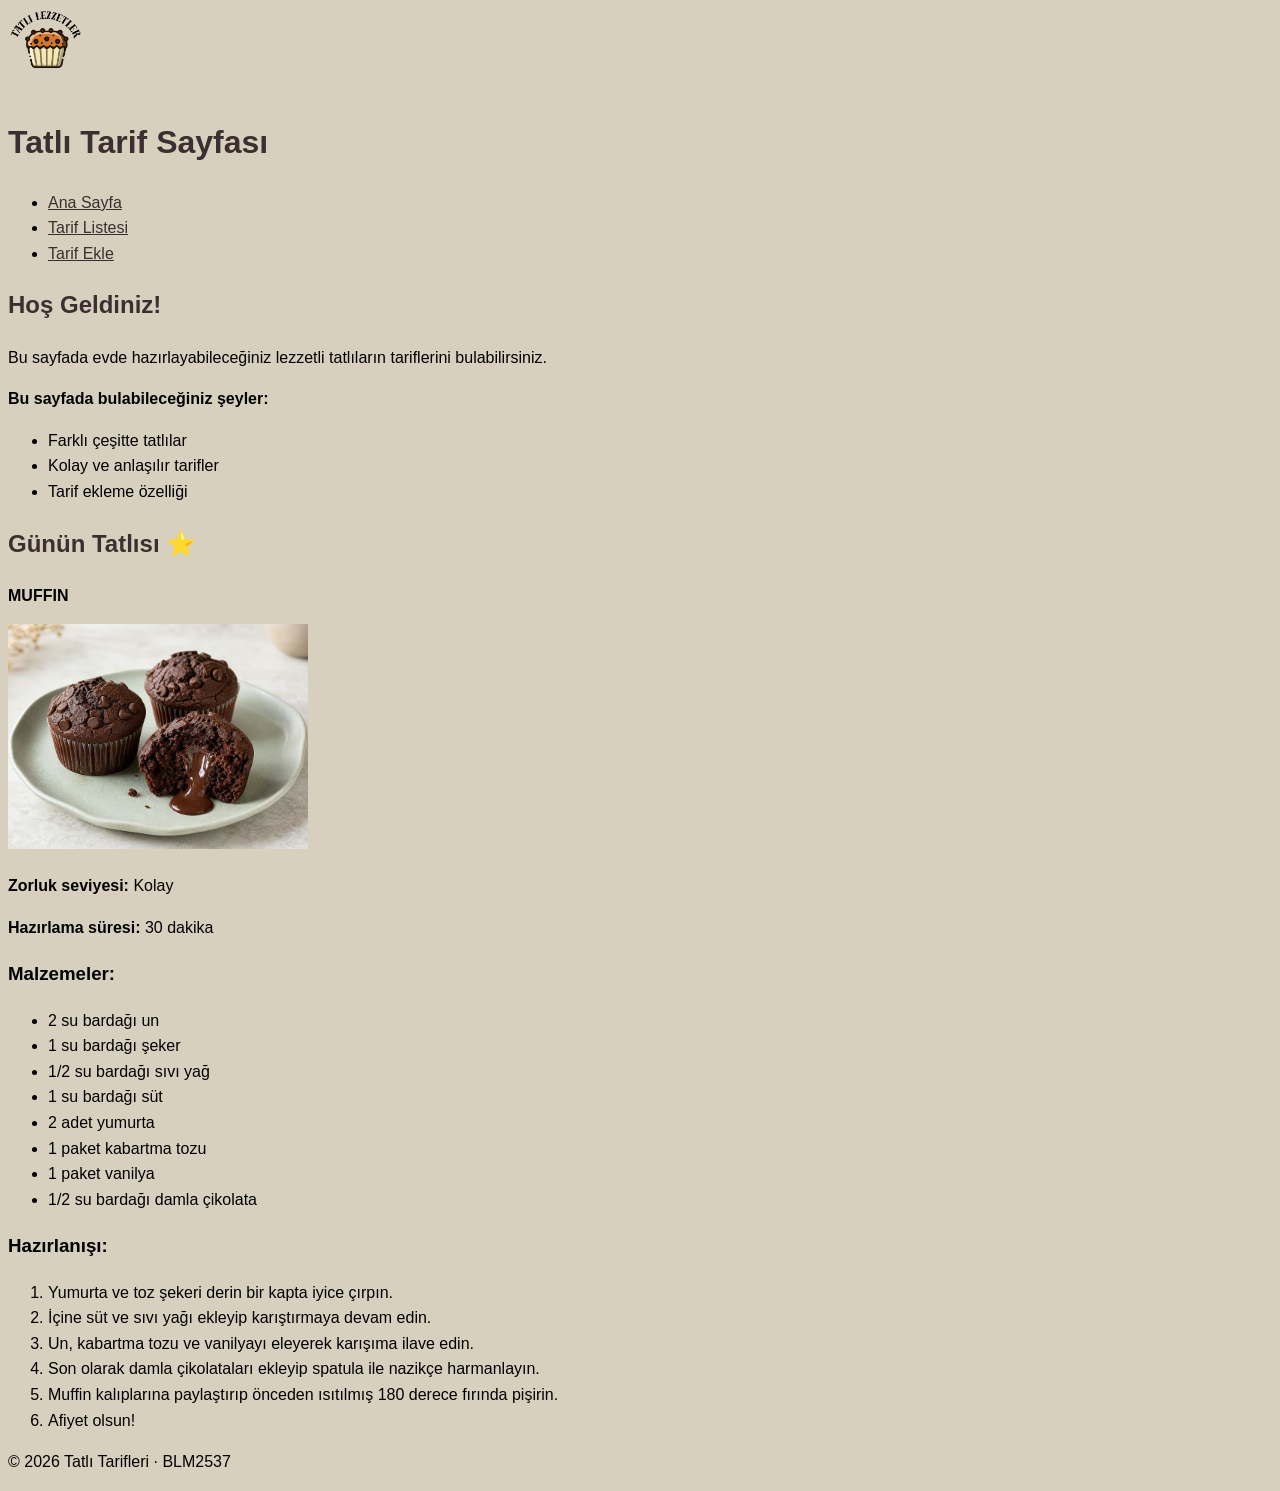
==== index.html @ d99e4ec8 "1. hafta: HTML iskeleti ve ana sayfa" ====
<!DOCTYPE html>
<html lang="tr">
    <head>
        <meta charset="UTF-8">
        <meta name="viewport" content="width=device-width, initial-scale=1.0">
        <title>Tatlı Tarifleri</title>
        <link rel="stylesheet" href="css/stil.css">
    </head>
    <body>
        <header>
            <img src="img/logo2.png" alt="Tatlı Tarifleri Logo" width="80">
            <h1>Tatlı Tarif Sayfası</h1>
            <nav>   
            <ul>
                <li><a href="index.html">Ana Sayfa</a></li>
                <li><a href="tarifler.html">Tarif Listesi</a></li>
                <li><a href="tarif-ekle.html">Tarif Ekle</a></li>
            </ul>
        </nav>
        </header>
    <main>
        <section id="tanitim">
            <h2>Hoş Geldiniz!</h2>
            <p> Bu sayfada evde hazırlayabileceğiniz lezzetli tatlıların tariflerini bulabilirsiniz.</p>
        </section>
        <section id="ozellikler">
            <p><strong>Bu sayfada bulabileceğiniz şeyler:</strong></p>
            <ul>
                <li>Farklı çeşitte tatlılar</li>
                <li>Kolay ve anlaşılır tarifler</li>
                <li>Tarif ekleme özelliği</li>
            </ul>
        </section>
        <section id="gunun-tatlisi">
            <h2>Günün Tatlısı ⭐</h2>
            <p><strong>MUFFIN</strong></p>
            <img src="img/muffin.png" alt="Muffin" width="300">
            <p><strong>Zorluk seviyesi:</strong> Kolay</p>  <p><strong>Hazırlama süresi:</strong> 30 dakika</p>
            <h3>Malzemeler:</h3>
            <ul>
                <li>2 su bardağı un</li>
                <li>1 su bardağı şeker</li>
                <li>1/2 su bardağı sıvı yağ</li>
                <li>1 su bardağı süt</li>
                <li>2 adet yumurta</li>
                <li>1 paket kabartma tozu</li>
                <li>1 paket vanilya</li>
                <li>1/2 su bardağı damla çikolata</li>
            </ul>
            <h3>Hazırlanışı:</h3>
            <ol>
                <li>Yumurta ve toz şekeri derin bir kapta iyice çırpın.</li>
                    <li>İçine süt ve sıvı yağı ekleyip karıştırmaya devam edin.</li>
                    <li>Un, kabartma tozu ve vanilyayı eleyerek karışıma ilave edin.</li>
                    <li>Son olarak damla çikolataları ekleyip spatula ile nazikçe harmanlayın.</li>
                    <li>Muffin kalıplarına paylaştırıp önceden ısıtılmış 180 derece fırında pişirin.</li>
                    <li>Afiyet olsun!</li>
            </ol>
        </section>
    </main>
       <footer>
        <p>&copy; 2026 Tatlı Tarifleri &middot; BLM2537</p>
    </footer>
    </body>
</html>
---- css/stil.css ----
:root {
    --primary-color: #3b2f2f;
    --accent-color: #d8d0bf;
    --baglanti-renk: #3b2f2f;

}

body {
    background-color: var(--accent-color);
    font-family: Arial, sans-serif;
    font-size: 1rem;
    line-height: 1.6;
     }

h1,h2{
    color: var(--primary-color);
}
a {
    color: var(--baglanti-renk);
}
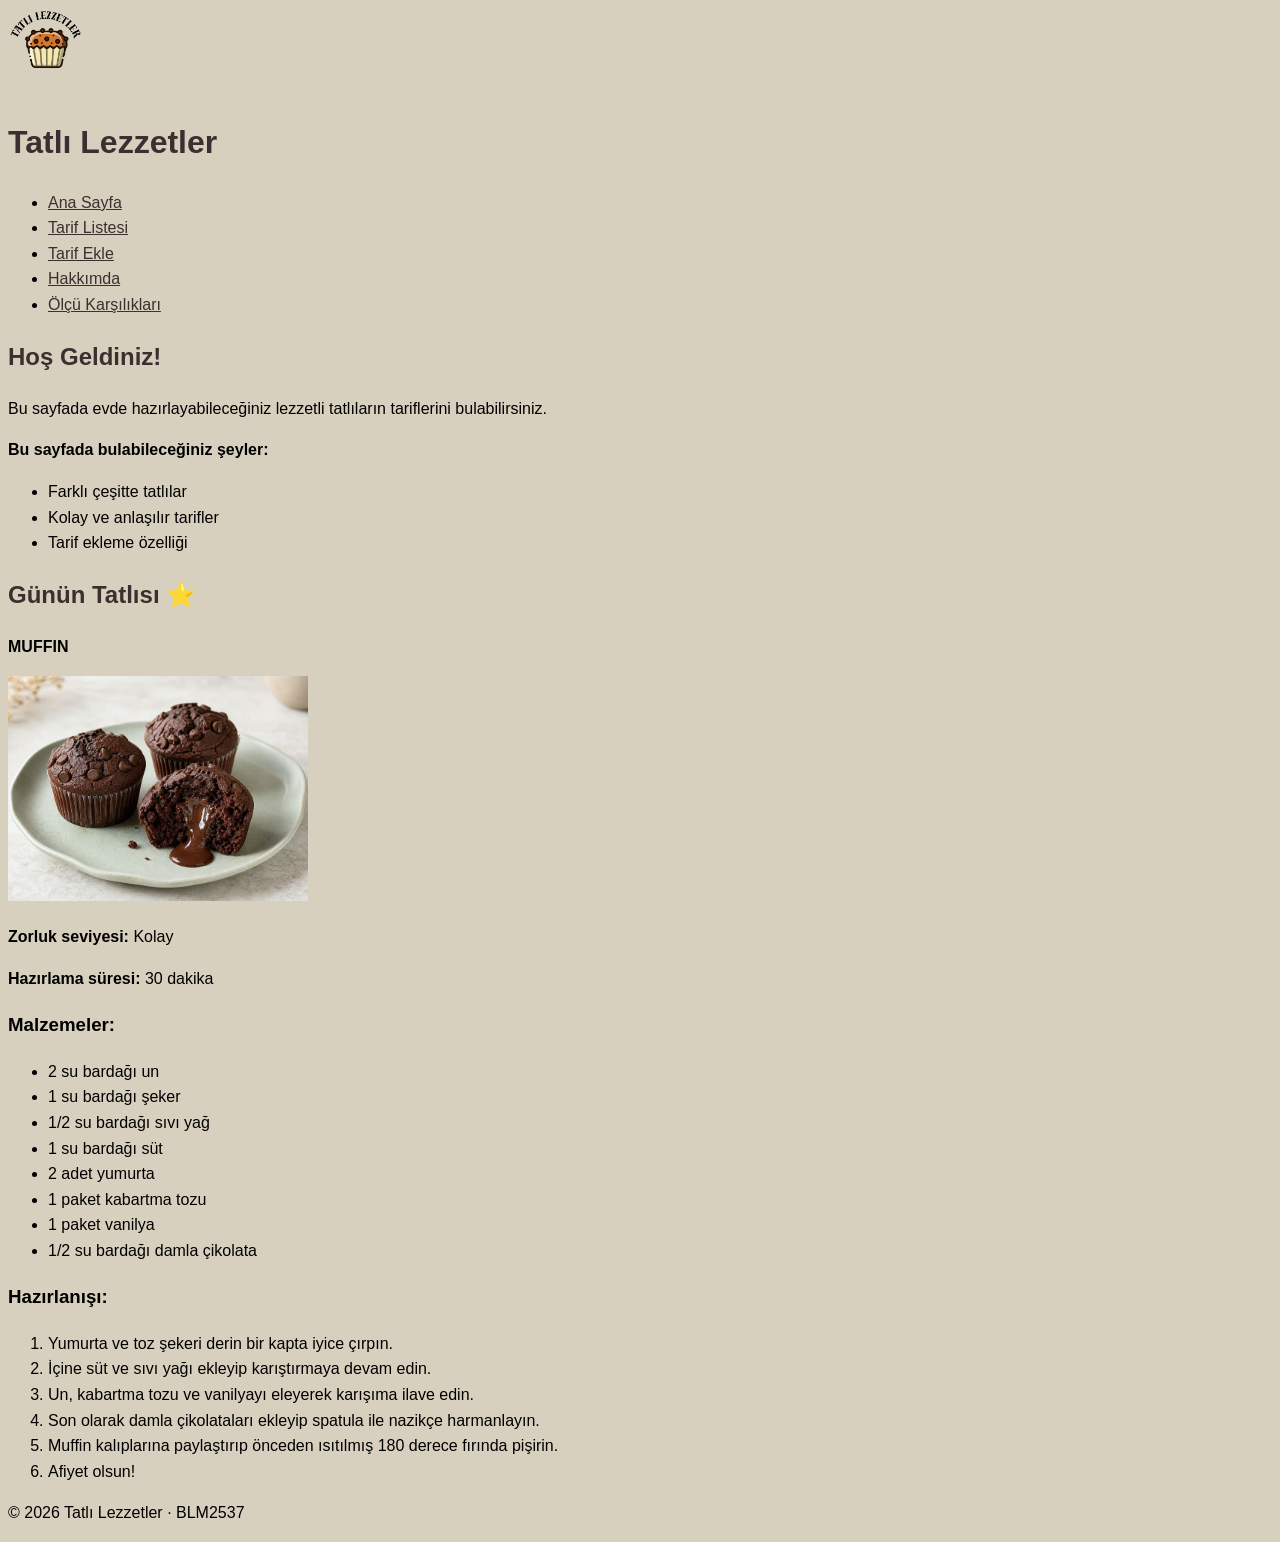
==== commit 671bf897: "2.hafta" ====
--- a/index.html
+++ b/index.html
@@ -3,18 +3,20 @@
     <head>
         <meta charset="UTF-8">
         <meta name="viewport" content="width=device-width, initial-scale=1.0">
-        <title>Tatlı Tarifleri</title>
+        <title>Tatlı Lezzetler</title>
         <link rel="stylesheet" href="css/stil.css">
     </head>
     <body>
         <header>
-            <img src="img/logo2.png" alt="Tatlı Tarifleri Logo" width="80">
-            <h1>Tatlı Tarif Sayfası</h1>
+            <img src="img/logo2.png" alt="Tatlı Lezzetler Logo" width="80">
+            <h1>Tatlı Lezzetler</h1>
             <nav>   
             <ul>
                 <li><a href="index.html">Ana Sayfa</a></li>
                 <li><a href="tarifler.html">Tarif Listesi</a></li>
                 <li><a href="tarif-ekle.html">Tarif Ekle</a></li>
+                <li><a href="hakkimda.html">Hakkımda</a></li>
+                <li><a href="olculer.html">Ölçü Karşılıkları</a></li>
             </ul>
         </nav>
         </header>
@@ -59,7 +61,7 @@
         </section>
     </main>
        <footer>
-        <p>&copy; 2026 Tatlı Tarifleri &middot; BLM2537</p>
+        <p>&copy; 2026 Tatlı Lezzetler &middot; BLM2537</p>
     </footer>
     </body>
 </html>
--- a/css/stil.css
+++ b/css/stil.css
@@ -1,8 +1,12 @@
+* {
+    box-sizing: border-box;
+}
 :root {
     --primary-color: #3b2f2f;
     --accent-color: #d8d0bf;
     --baglanti-renk: #3b2f2f;
-
+    --kenar: #bfb59f;
+    --vurgu-renk: #b36220;
 }
 
 body {
@@ -10,6 +14,7 @@
     font-family: Arial, sans-serif;
     font-size: 1rem;
     line-height: 1.6;
+  
      }
 
 h1,h2{
@@ -17,4 +22,33 @@
 }
 a {
     color: var(--baglanti-renk);
-}+}
+a:hover{
+    color: var(--vurgu-renk);
+}
+
+table{
+    width: 100%;
+    border-collapse: collapse;
+    
+}
+caption{
+    text-align:left
+    font-weight:bold;
+    margin-bottom: 8px;
+}
+th, td {
+    padding: 10px 12px;
+    text-align: left;
+    border-bottom: 1px solid var(--kenar);
+}
+
+th {
+    background-color: var(--primary-color);
+    color: white;
+}
+
+tbody tr:nth-child(even) {
+    background-color: var(--accent-color);
+}
+
